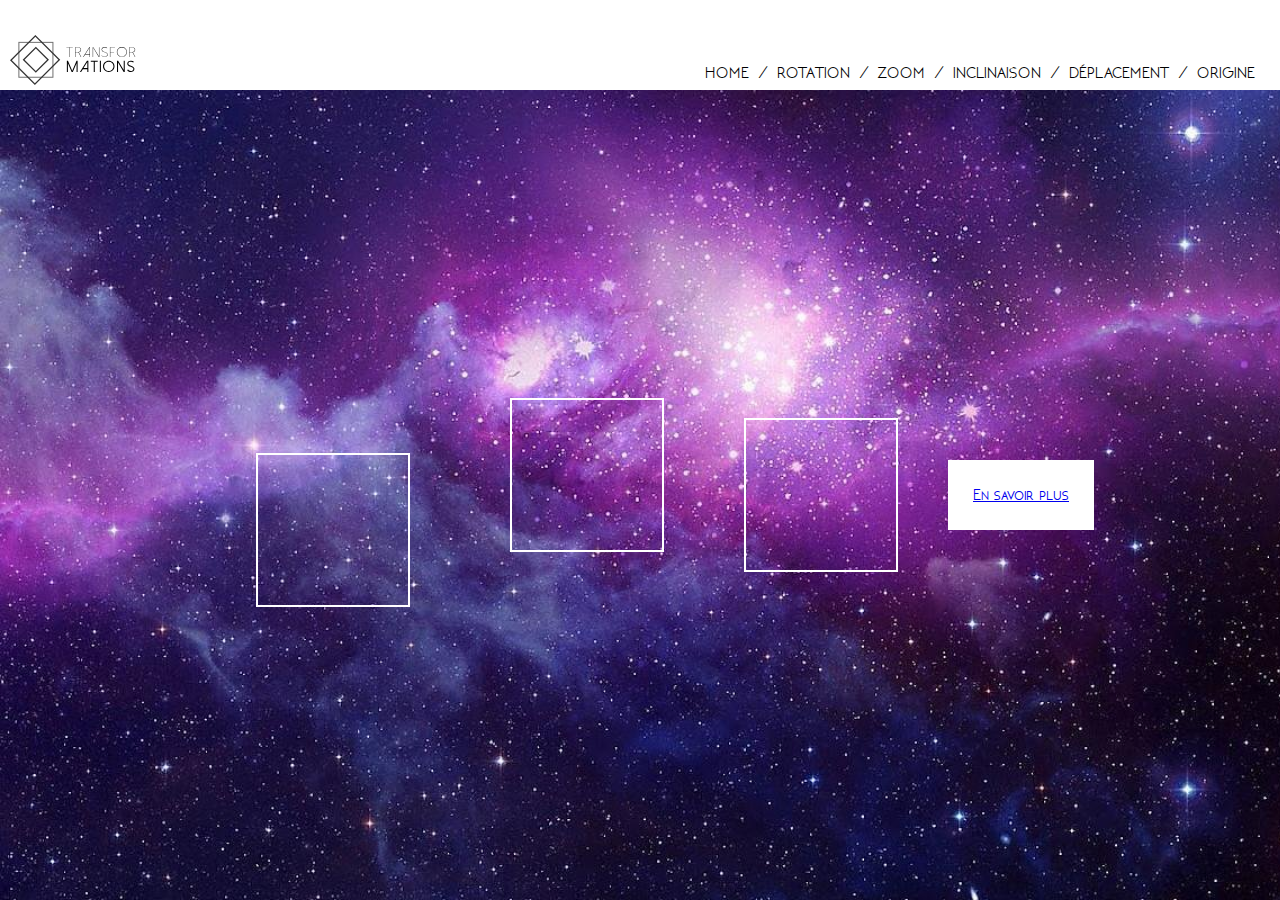
==== pages/deplacement.html @ 2b912b72 "v3" ====
<!DOCTYPE html>
<html lang="fr">
<head>
    <meta charset="UTF-8">
    <meta name="viewport" content="width=device-width, initial-scale=1.0">
    <title>Animations CSS</title>
    <link rel="stylesheet" href="../css/style.css">
</head>

<body>

    <header>
        <div class="logo"><img src="../img/logo.svg" alt="Logo"></div>
        <nav>
            <ul>
                <li>
                    <a href="../index.html">home</a>
                    <span><p>/</p></span>
                </li>

                <li>
                    <a href="../pages/rotation.html">rotation</a>
                    <span><p>/</p></span>
                </li>

                <li>
                    <a href="../pages/zoom.html">zoom</a>
                    <span><p>/</p></span>
                </li>

                <li>
                    <a href="../pages/inclinaison.html">inclinaison</a>
                    <span><p>/</p></span>
                </li>

                <li>
                    <a href="../pages/deplacement.html">déplacement</a>
                    <span><p>/</p></span>
                </li>

                <li>
                    <a href="../pages/origine.html">origine</a>
                </li>
            </ul>
        </nav>
    </header>

    <main>
        <section id="deplacement">
            <div>
                <div></div>
                <div></div>
                <div></div> 
            </div>

            <a href="https://alsacreations.com/article/lire/1418-css3-transformations-2d.html#translate">En savoir plus</a>
        </section>
    </main>

</body>

</html>
---- css/style.css ----
@font-face {
    font-family: 'NEOTERIC';
    src: url('../fonts/NEOTERIC-Bold.eot');
    src: url('../fonts/NEOTERIC-Bold.eot?#iefix') format('embedded-opentype'),
        url('../fonts/NEOTERIC-Bold.woff2') format('woff2'),
        url('../fonts/NEOTERIC-Bold.woff') format('woff'),
        url('../fonts/NEOTERIC-Bold.ttf') format('truetype');
    font-weight: bold;
    font-style: normal;
    font-display: swap;
}

@font-face {
    font-family: 'Dolce';
    src: url('../fonts/DolceVitaLight.eot');
    src: url('../fonts/DolceVitaLight.eot?#iefix') format('embedded-opentype'),
        url('../fonts/DolceVitaLight.woff2') format('woff2'),
        url('../fonts/DolceVitaLight.woff') format('woff'),
        url('../fonts/DolceVitaLight.ttf') format('truetype');
    font-weight: 300;
    font-style: normal;
    font-display: swap;
}

@font-face {
    font-family: 'Dolce Vita';
    src: url('../fonts/DolceVita.eot');
    src: url('../fonts/DolceVita.eot?#iefix') format('embedded-opentype'),
        url('../fonts/DolceVita.woff2') format('woff2'),
        url('../fonts/DolceVita.woff') format('woff'),
        url('../fonts/DolceVita.ttf') format('truetype');
    font-weight: normal;
    font-style: normal;
    font-display: swap;
}

* {
    margin:0;
    padding:0;
    font-weight: normal;
}

body {
    height: 100vh; 
    font-family: 'NEOTERIC';
}

header {
    height: 10%;
    display: flex; 
    justify-content: space-between;
    align-items: flex-end;
}

.logo {
    height: fit-content;
    margin-left: 10px;
}

header nav ul{
    list-style: none;
    display: flex;
    justify-content: flex-end;
    align-items: center;
    margin-right: 25px;
    margin-left: 25px;
    margin-bottom: 10px;
    height: 15px;
}

header nav ul li{
    display: flex;
}

header nav ul li a {
    color: black;
    text-transform: uppercase;
    font-weight: bold;
    text-decoration: none;
}

header nav ul li a:hover {
    border-bottom: 15px solid black;
}

header nav ul li span {
    margin: 0 10px;
}

section {
    height: 90vh;
    background-image: url(../img/background.jpg);
    background-size: cover;
    display: flex; 
    justify-content: center;
    align-items: center;
}

main section h1 {
    font-family: 'NEOTERIC';
    font-size: 100px;
    font-weight: 200;
    color: white;
    text-align: center;
    line-height: 75px;
}
main section h1:first-line {
    font-family: 'Dolce';
}

section>div {
    display: flex;
}

section>div div {
    width: 150px;
    height: 150px;
    margin: 50px;
    border: 2px solid white;
}

section>a {
    background-color: white;
    padding: 25px;
}

#rotation>div div:first-of-type {
    transform: rotate(45deg);
}

#rotation>div div:nth-of-type(2):hover {
    transform: rotate(45deg);
}

#rotation>div div:nth-of-type(3) {
    transition: 0.5s;
}

#rotation>div div:nth-of-type(3):hover {
    transform: rotate(45deg);
}

#zoom>div div:first-of-type {
    transform: scale(1.25);
}

#zoom>div div:nth-of-type(2) {
    transform: scale(0.75);
}

#zoom>div div:nth-of-type(3) {
    transition: 0.5s;
}

#zoom>div div:nth-of-type(3):hover {
    transform: scaleY(1.50);
}

#inclinaison>div div:first-of-type {
    transform: skewX(15deg);
}

#inclinaison>div div:nth-of-type(2) {
    transform: skewY(15deg);
}

#inclinaison>div div:nth-of-type(3) {
    transition: 0.5s;
}

#inclinaison>div div:nth-of-type(3):hover {
    transform: skewX(15deg) skewY(15deg);
}

#deplacement>div div:first-of-type {
    transform: translate(20px, 35px);;
}

#deplacement>div div:nth-of-type(2) {
    transform: translate(20px, -20px);
}

#deplacement>div div:nth-of-type(3) {
    transition: 0.5s;
}

#deplacement>div div:nth-of-type(3):hover {
    transform: translate(-15px, 45px);
}

#origine>div div:first-of-type {
    transform-origin: top 0 left 0;
    transform: scale(1.25);
}

#origine>div div:nth-of-type(2) {
    transform-origin: top 15 left 50;
    transform: translate(15px, -50px);
}

#origine>div div:nth-of-type(3) {
    transition: 0.5s;
}

#origine>div div:nth-of-type(3):hover {
    transform-origin: 30% 70%;
    transform: skewY(15deg);
}
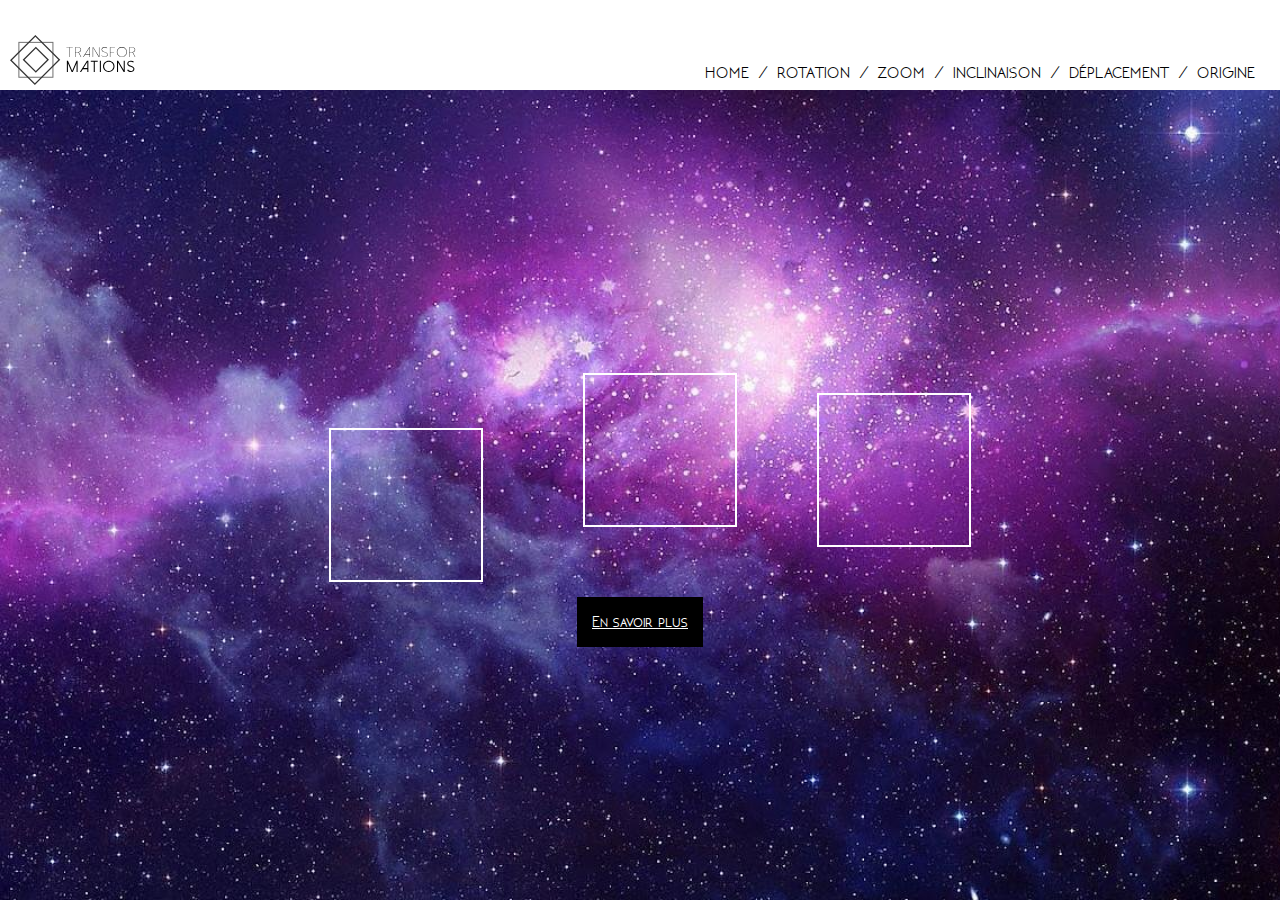
==== commit f79671f6: "mini changements" ====
--- a/pages/deplacement.html
+++ b/pages/deplacement.html
@@ -53,7 +53,7 @@
                 <div></div> 
             </div>
 
-            <a href="https://alsacreations.com/article/lire/1418-css3-transformations-2d.html#translate">En savoir plus</a>
+            <a href="https://alsacreations.com/article/lire/1418-css3-transformations-2d.html#translate" target="_blank">En savoir plus</a>
         </section>
     </main>
 
--- a/css/style.css
+++ b/css/style.css
@@ -94,6 +94,7 @@
     display: flex; 
     justify-content: center;
     align-items: center;
+    flex-direction: column;
 }
 
 main section h1 {
@@ -120,8 +121,9 @@
 }
 
 section>a {
-    background-color: white;
-    padding: 25px;
+    background-color: black;
+    color: white;
+    padding: 15px;
 }
 
 #rotation>div div:first-of-type {
